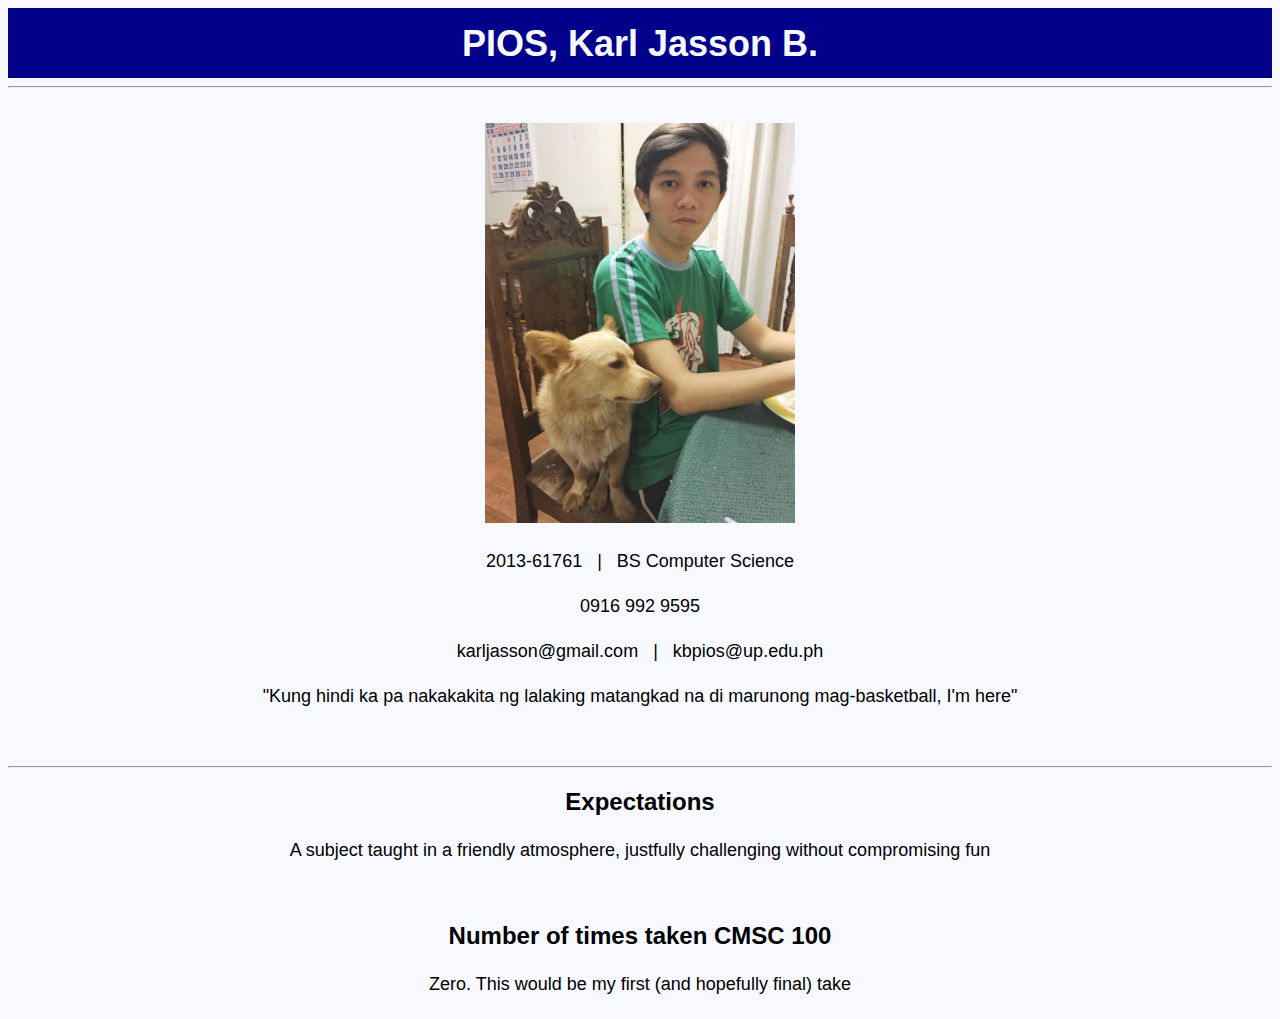
==== Pios/index.html @ 0ba0f404 "Merge pull request #1 from KarlJasson/branch_Pios" ====
<!DOCTYPE html>
<html>
	<head>
		<title>CMSC 100 Exercise 01</title>
		<link rel="stylesheet" href="styleFile.css">
	</head>

	<body>
	<p id="theName">PIOS, Karl Jasson B.</p>
	<hr>
	
	<div id = "basics">
	<img src = "image001.jpg" height = 400 width = 310>
	<h4>2013-61761 &nbsp; | &nbsp; BS Computer Science</h4>
	<h4>0916 992 9595</h4>
	<h4>karljasson@gmail.com &nbsp; | &nbsp; kbpios@up.edu.ph</h4>
	<h4>"Kung hindi ka pa nakakakita ng lalaking matangkad na di marunong mag-basketball, I'm here"</h4>
	</div>
	<hr>
	
	<h2>Expectations</h2>
	<h4>A subject taught in a friendly atmosphere, justfully challenging without compromising fun</h4>
	<br>
	
	<h2>Number of times taken CMSC 100</h2>
	<h4>Zero. This would be my first (and hopefully final) take</h4>

	</body>
</html>
---- Pios/styleFile.css ----
body{
	background-color: #f8f8ff;
	text-align: center;
}

#theName{
	font-family: "Impact", Charcoal, sans-serif;
	font-weight: bold;
	font-size: 36px;
	height: 40px;
	padding: 15px;
	border: 0px;
	margin: 0px;
	color: #f8f8ff;
	background-color:#00008b;
}

h4{
	font-size: 18px;
	font-weight: normal;
	font-family: "Impact", Charcoal, sans-serif;
}

h2{
	font-size: 24px;
	font-weight: bold;
	font-family: "Impact", Charcoal, sans-serif;
}

#basics{
padding: 15px;
	border: 0px;
	margin: 20px;
}
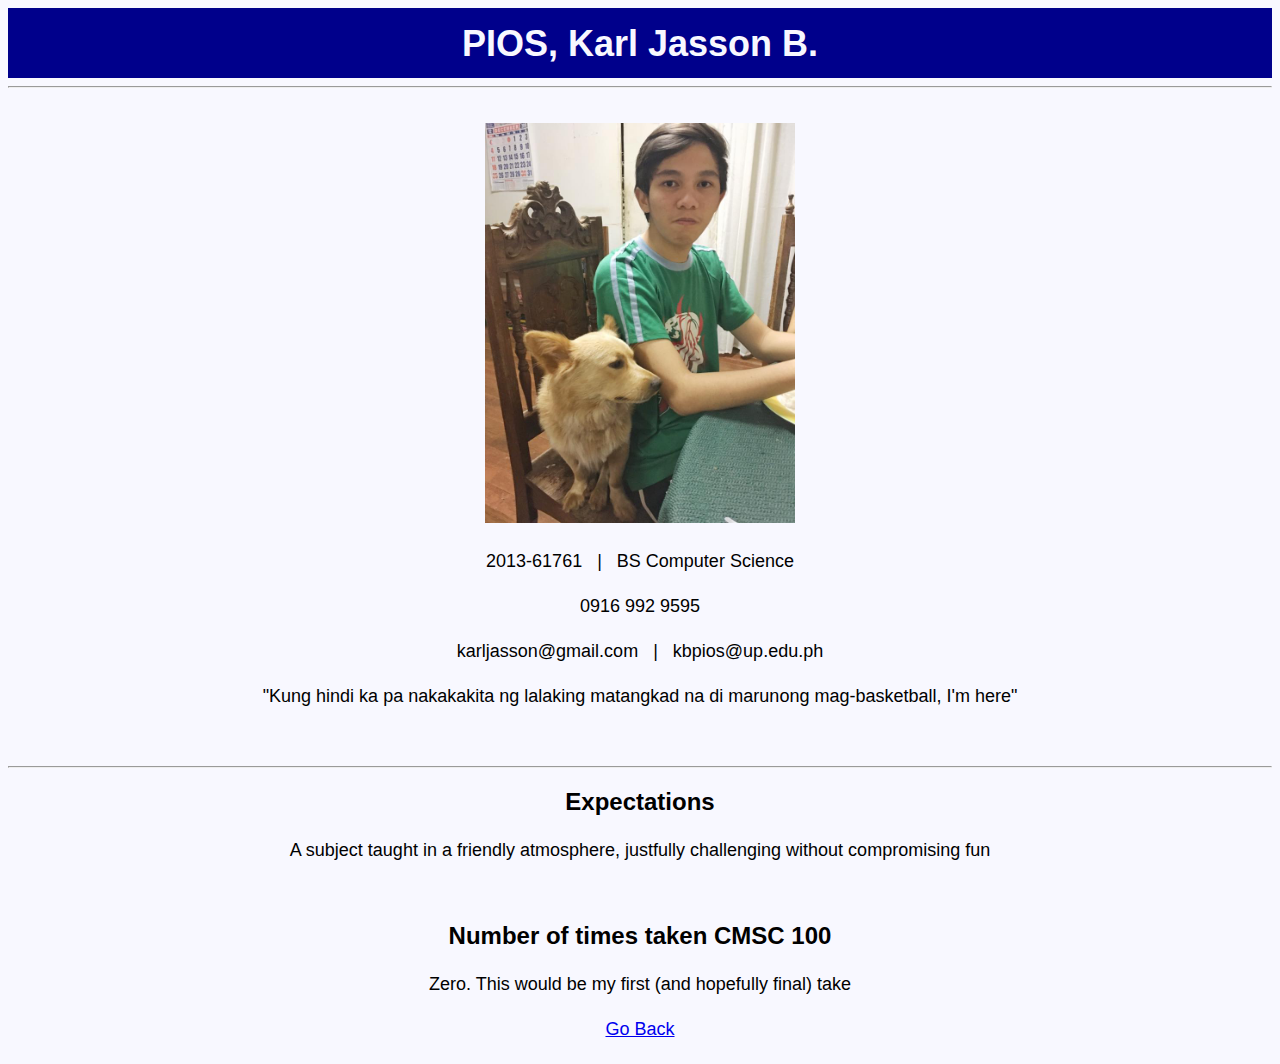
==== commit a18b93ca: "Added Go Back link" ====
--- a/Pios/index.html
+++ b/Pios/index.html
@@ -25,5 +25,10 @@
 	<h2>Number of times taken CMSC 100</h2>
 	<h4>Zero. This would be my first (and hopefully final) take</h4>
 
+	<a href="../home.html">
+	<h4>Go Back</h4>
+	</a>
+
+
 	</body>
 </html>
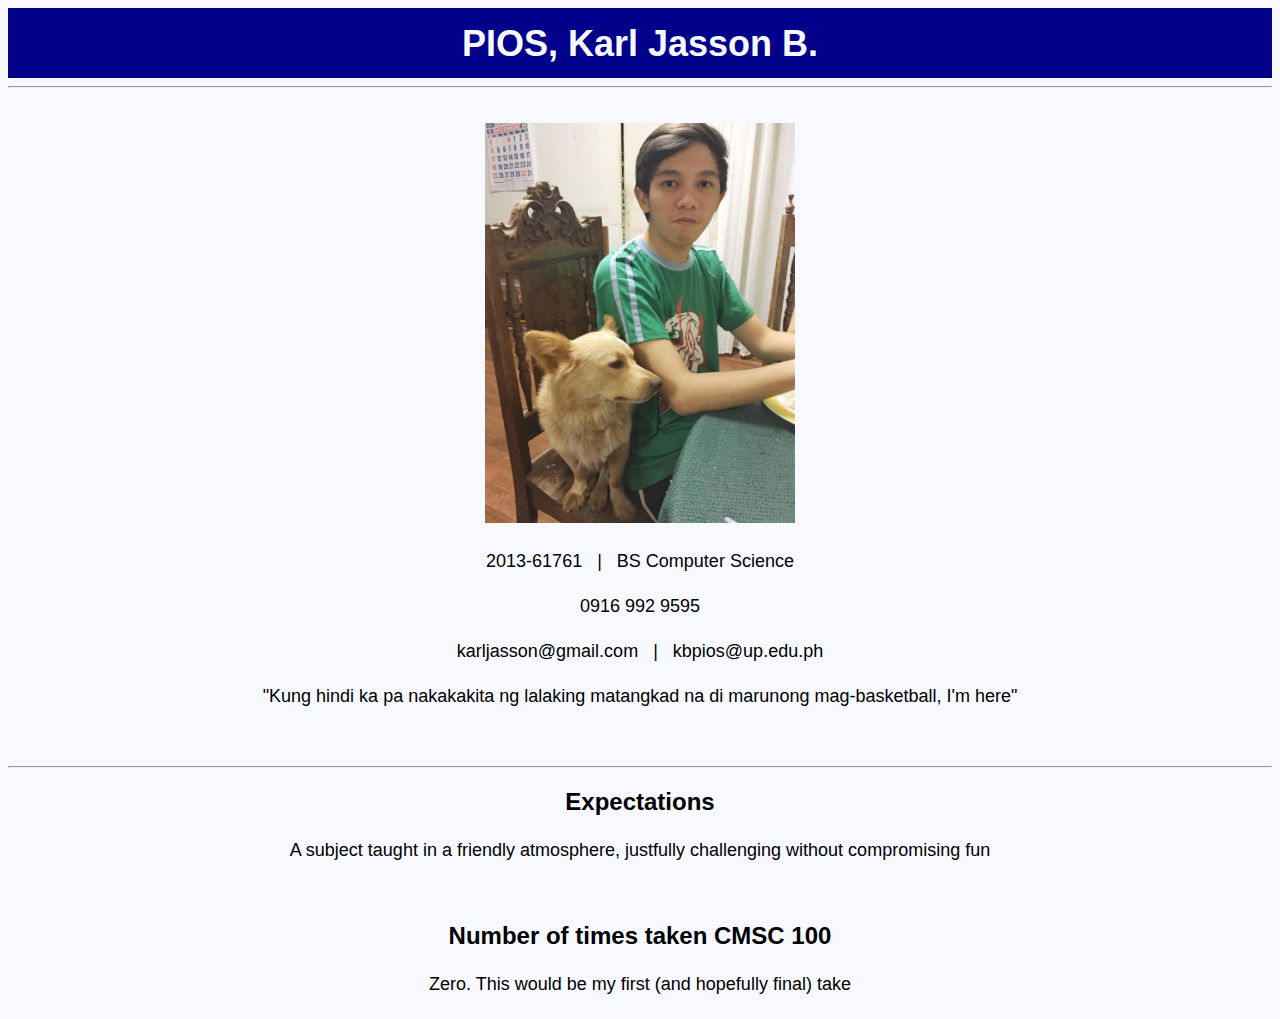
==== commit 47498adc: "Merge branch 'master' into working" ====
--- a/Pios/index.html
+++ b/Pios/index.html
@@ -25,10 +25,5 @@
 	<h2>Number of times taken CMSC 100</h2>
 	<h4>Zero. This would be my first (and hopefully final) take</h4>
 
-	<a href="../home.html">
-	<h4>Go Back</h4>
-	</a>
-
-
 	</body>
 </html>
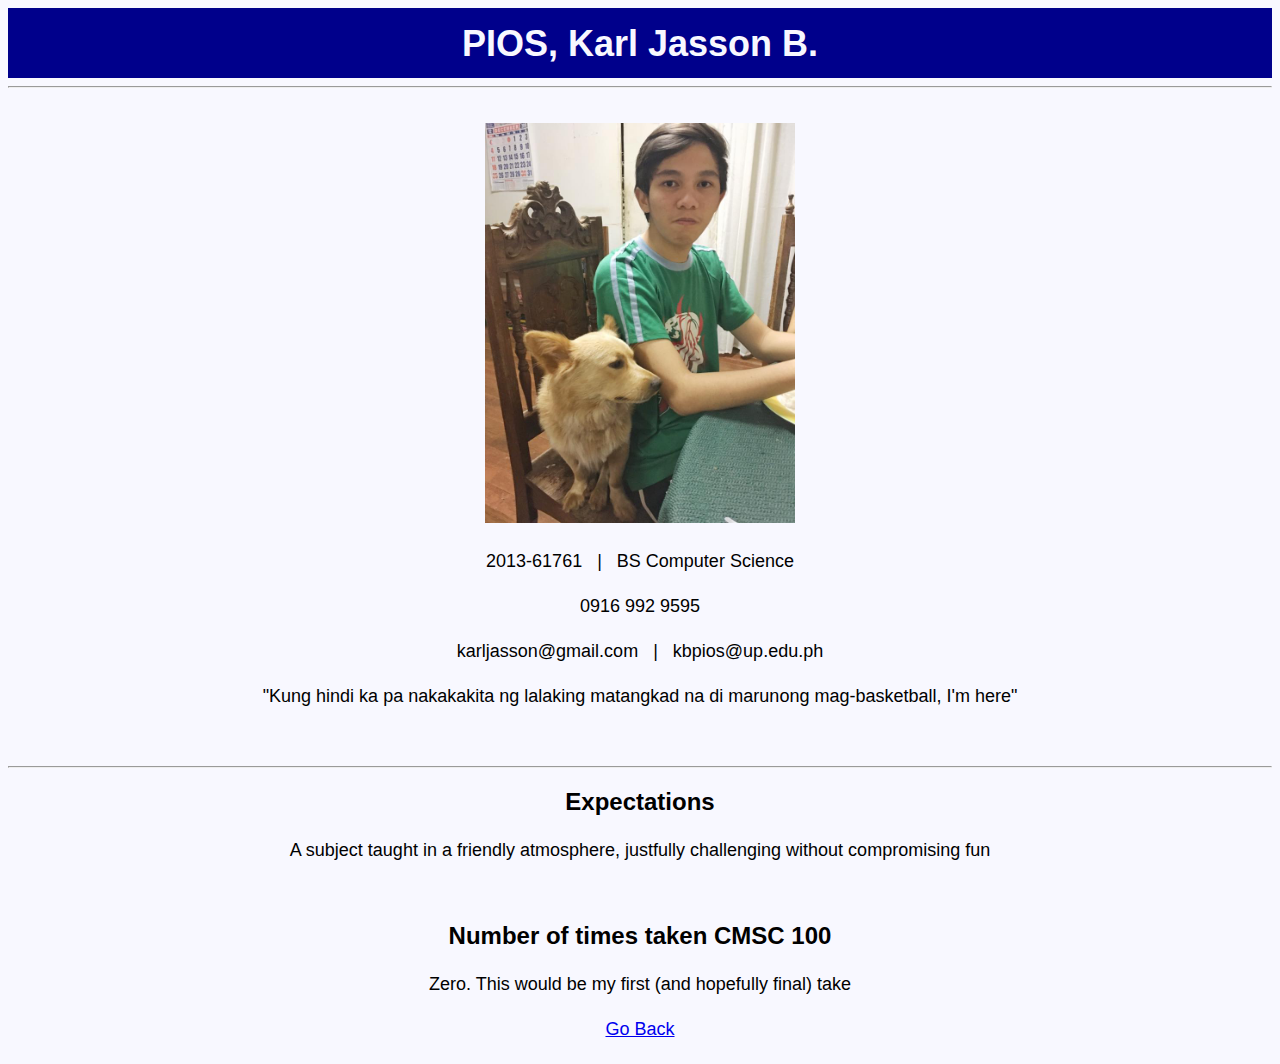
==== commit a3901951: "Merge pull request #3 from KarlJasson/branch_Pios" ====
--- a/Pios/index.html
+++ b/Pios/index.html
@@ -25,5 +25,10 @@
 	<h2>Number of times taken CMSC 100</h2>
 	<h4>Zero. This would be my first (and hopefully final) take</h4>
 
+	<a href="../home.html">
+	<h4>Go Back</h4>
+	</a>
+
+
 	</body>
 </html>
